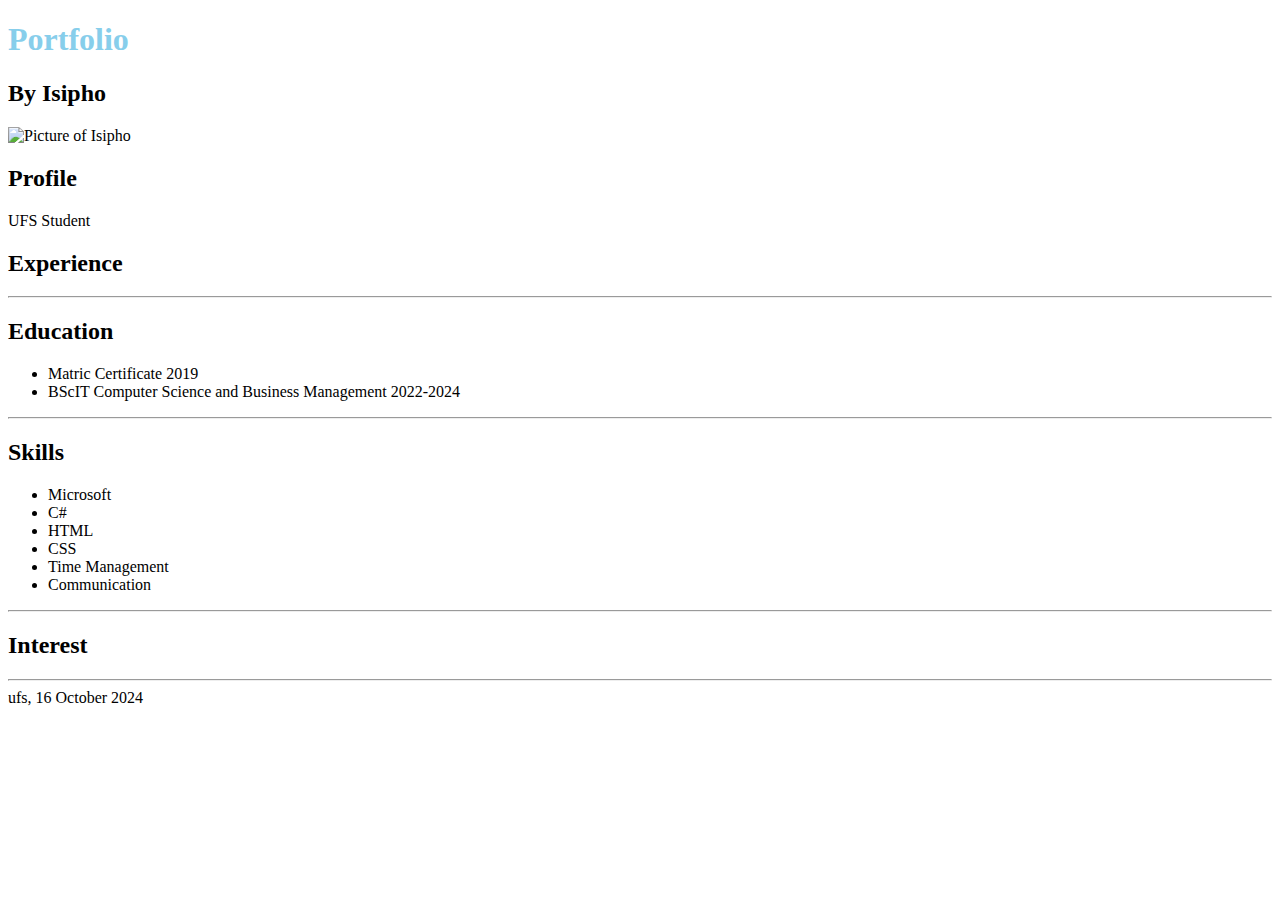
==== index.html @ 0172a611 "Made Portfolio Website" ====
<!DOCTYPE html>
<html lang="en">
<head>
    <meta charset="UTF-8">
    <meta name="viewport" content="width=<device-width>, initial-scale=1.0">
    <title>My Portfolio</title>
    <link rel="stylesheet" href="./styles.css"/>
</head>
<body>
    <nav>

    </nav>
    <h1>Portfolio</h1>
    <h2>By Isipho</h2>
    <img scr="..Portfolio-wesbite//image/Isipho.jpeg" alt="Picture of Isipho">
<section>
    <h2>Profile</h2>
    <p>UFS Student</p>
</section>
<section>
    <h2>Experience</h2>
    
    <hr>
</section>
<section>
    <h2>Education</h2>
    <ul>
        <li>Matric Certificate   2019</li>
        <li>BScIT Computer Science and Business Management  2022-2024</li>
    </ul>
    <hr>
</section>   
<section>
    <h2> Skills</h2>
    <ul>
        <li>Microsoft</li>
        <li>C#</li>
        <li>HTML</li>
        <li>CSS</li>
        <li>Time Management</li>
        <li>Communication</li>
    </ul>
    <hr>
</section>
<section>
    <h2>Interest</h2>
    <hr>
</section>
<footer>
    ufs, 16 October 2024
</footer>
</body>
</html>
---- styles.css ----
h1{
    color: skyblue;
}
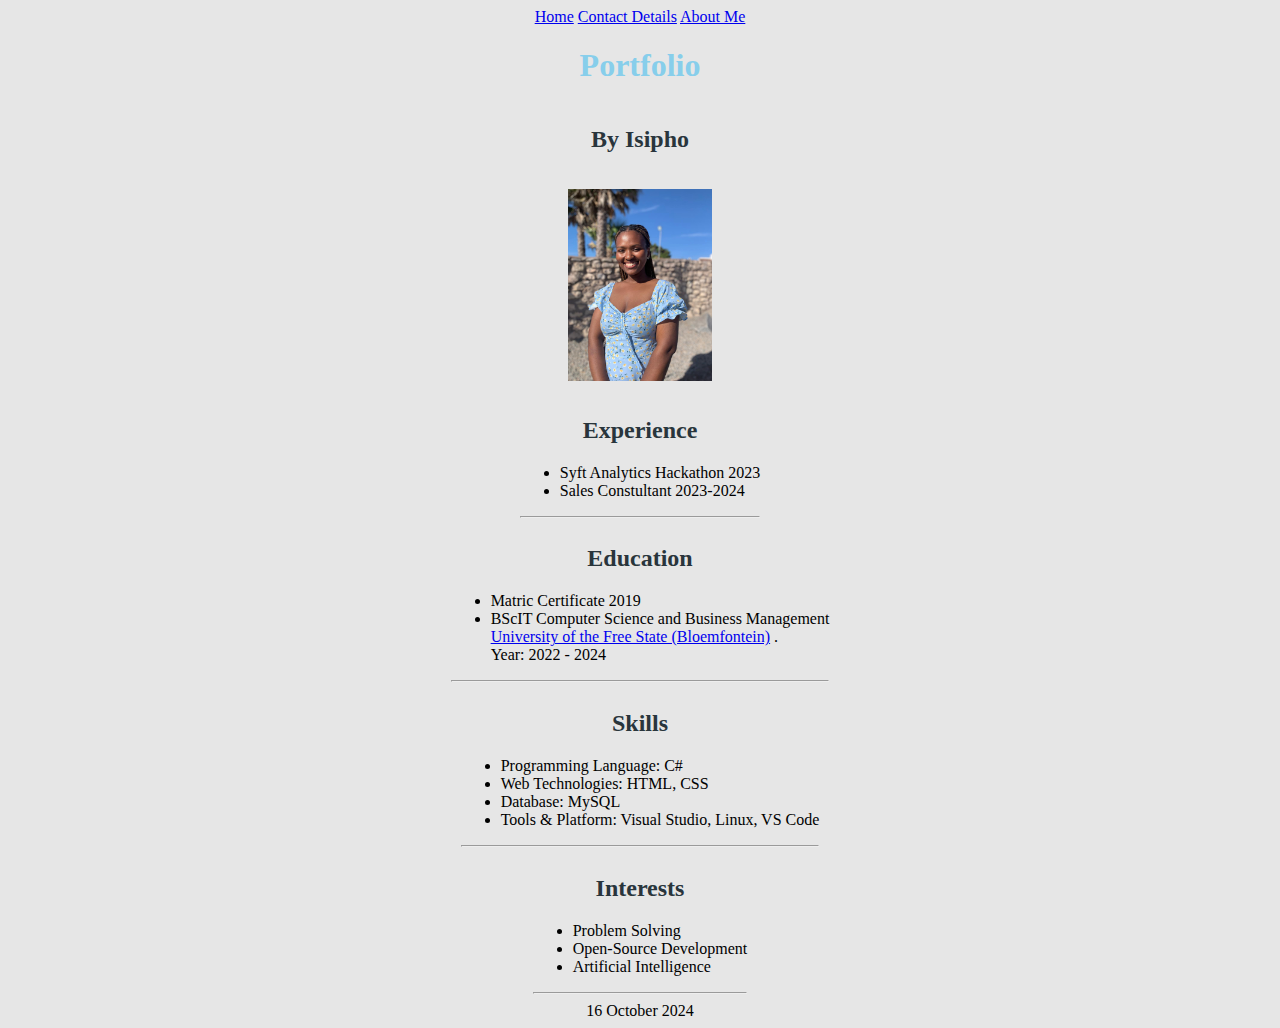
==== commit ffd5264d: "Added a new website" ====
--- a/index.html
+++ b/index.html
@@ -7,47 +7,59 @@
     <link rel="stylesheet" href="./styles.css"/>
 </head>
 <body>
-    <nav>
+    <nav class="navb">
+        <a href="index.html" hreflang="#"> Home</a>
+        <a href="contact.html">Contact Details</a>
+        <a href="aboutme.html">About Me</a>
 
     </nav>
     <h1>Portfolio</h1>
     <h2>By Isipho</h2>
-    <img scr="..Portfolio-wesbite//image/Isipho.jpeg" alt="Picture of Isipho">
-<section>
-    <h2>Profile</h2>
-    <p>UFS Student</p>
-</section>
-<section>
-    <h2>Experience</h2>
+   <p id=img>
+        <img src="image/Isipho.jpeg" alt="picture of Isipho">
+    </p>
     
-    <hr>
-</section>
-<section>
-    <h2>Education</h2>
-    <ul>
-        <li>Matric Certificate   2019</li>
-        <li>BScIT Computer Science and Business Management  2022-2024</li>
-    </ul>
-    <hr>
-</section>   
-<section>
-    <h2> Skills</h2>
-    <ul>
-        <li>Microsoft</li>
-        <li>C#</li>
-        <li>HTML</li>
-        <li>CSS</li>
-        <li>Time Management</li>
-        <li>Communication</li>
-    </ul>
-    <hr>
-</section>
-<section>
-    <h2>Interest</h2>
-    <hr>
-</section>
-<footer>
-    ufs, 16 October 2024
-</footer>
+    <section>
+        <h2>Experience</h2>
+        <ul>
+            <li>Syft Analytics Hackathon 2023</li>
+            <li>Sales Constultant 2023-2024</li>
+        </ul>
+        <hr>
+    </section>
+    <section>
+        <h2>Education</h2>
+        <ul>
+            <li>Matric Certificate   2019</li>
+            <li>BScIT Computer Science and Business Management 
+                <br> <a href="http://www.ufs.ac.za" target="_blank">University of the Free State (Bloemfontein)</a> . 
+                <br> Year: 2022 - 2024
+            </li>
+
+        </ul>
+        <hr>
+    </section>   
+    <section>
+        <h2> Skills</h2>
+        <ul>
+            <li>Programming Language: C#</li>
+            <li>Web Technologies: HTML, CSS</li>
+            <li>Database: MySQL</li>
+            <li>Tools & Platform: Visual Studio, Linux, VS Code</li>
+        </ul>
+        <hr>
+    </section>
+    <section>
+        <h2>Interests</h2>
+        <ul>
+            <li>Problem Solving</li>
+            <li>Open-Source Development</li>
+            <li>Artificial Intelligence</li>
+        </ul>
+        <hr>
+    </section>
+    <footer>
+        16 October 2024
+    </footer>
 </body>
 </html>--- a/styles.css
+++ b/styles.css
@@ -1,3 +1,39 @@
+img{
+    width: 100px;
+    height: 100px;
+    width: 15%;
+    height: 15%;
+    align-items: center;
+    margin: 0 auto;
+    display: flex;
+    
+}
+  
+#navb a:hover{
+    background-color: #575757;
+}
+
 h1{
     color: skyblue;
-}+}
+
+h2{
+    text-align: center;
+    color: #29353C;
+}
+
+body{
+    display: flex;
+    align-items: center;
+    flex-direction: column;
+    background-color: #E6E6E6;
+}
+
+#abm{
+    text-align: center;
+    border: 4px;
+}
+
+#det{
+    align-items: center;
+}
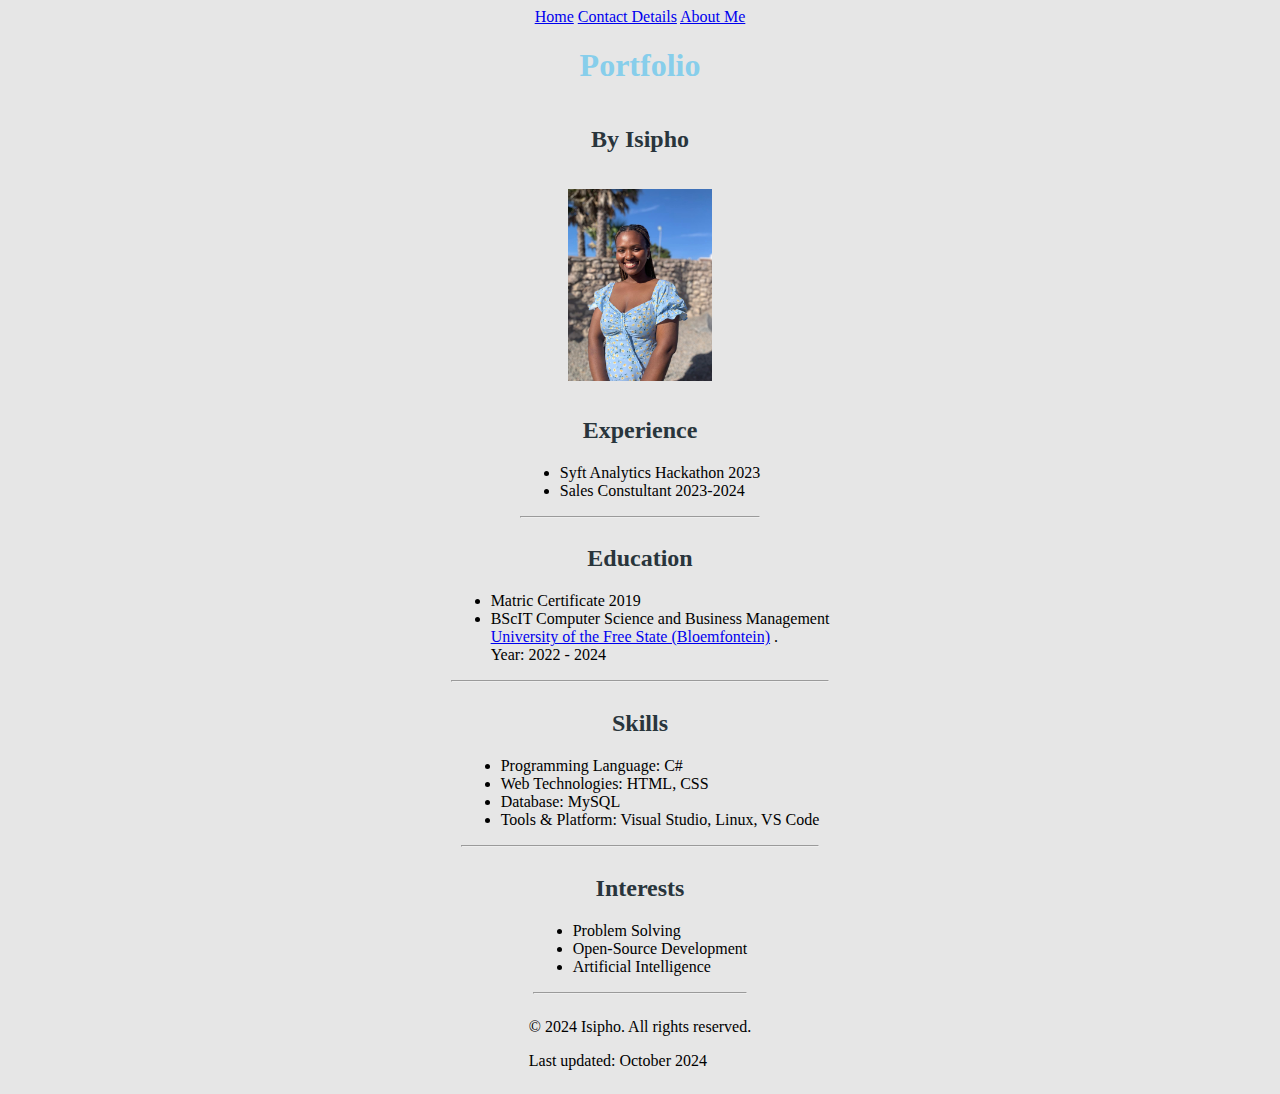
==== commit a2a6f4e6: "Update index.html" ====
--- a/index.html
+++ b/index.html
@@ -59,7 +59,8 @@
         <hr>
     </section>
     <footer>
-        16 October 2024
+        <p>&copy; 2024 Isipho. All rights reserved.</p>
+        <p>Last updated: October 2024</p>
     </footer>
 </body>
-</html>+</html>
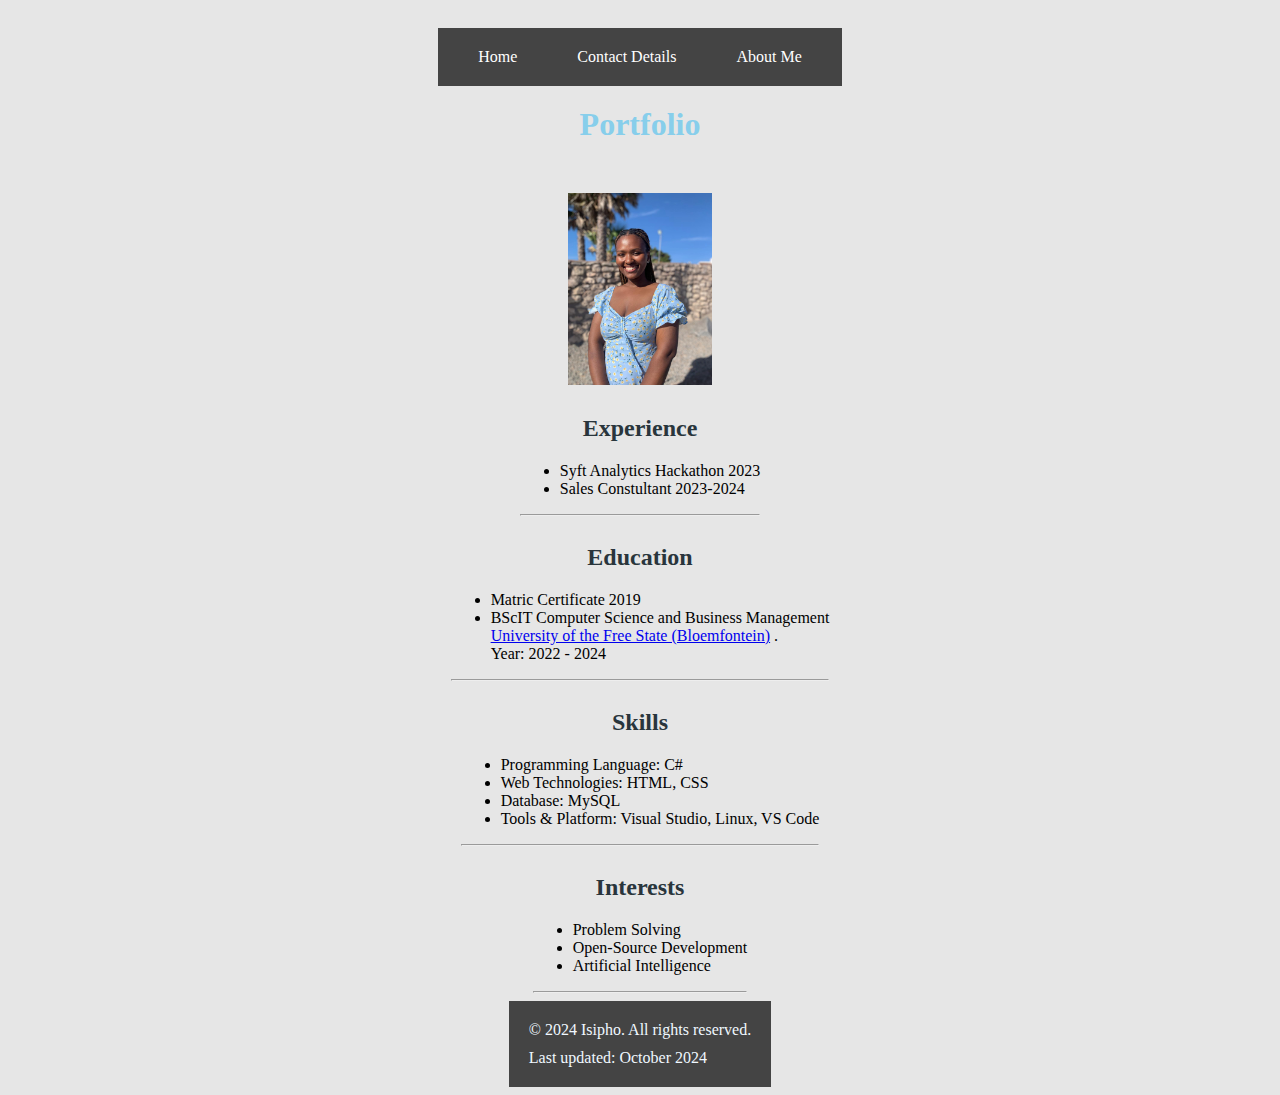
==== commit c12cb4ca: "added nav" ====
--- a/index.html
+++ b/index.html
@@ -2,19 +2,23 @@
 <html lang="en">
 <head>
     <meta charset="UTF-8">
-    <meta name="viewport" content="width=<device-width>, initial-scale=1.0">
+    <meta name="viewport" content="width=device-width, initial-scale=1.0">
     <title>My Portfolio</title>
     <link rel="stylesheet" href="./styles.css"/>
+    <script defer src="./script.js"></script>
 </head>
 <body>
-    <nav class="navb">
-        <a href="index.html" hreflang="#"> Home</a>
-        <a href="contact.html">Contact Details</a>
-        <a href="aboutme.html">About Me</a>
-
-    </nav>
-    <h1>Portfolio</h1>
-    <h2>By Isipho</h2>
+    <header>
+        <nav class="navb">
+            <a href="index.html" hreflang="#"> Home</a>
+            <a href="contact.html">Contact Details</a>
+            <a href="aboutme.html">About Me</a>
+    
+        </nav>
+        <h1>Portfolio</h1>
+        
+    </header>
+    
    <p id=img>
         <img src="image/Isipho.jpeg" alt="picture of Isipho">
     </p>
@@ -63,4 +67,4 @@
         <p>Last updated: October 2024</p>
     </footer>
 </body>
-</html>
+</html>--- a/styles.css
+++ b/styles.css
@@ -7,6 +7,33 @@
     margin: 0 auto;
     display: flex;
     
+}
+
+header {
+    /* background-color: #333; */
+    color: white;
+    padding: 20px;
+    text-align: center;
+}
+
+.navb {
+    display: flex;
+    justify-content: center;
+    background-color: #444;
+    padding: 10px;
+}
+
+.navb a {
+    color: white;
+    text-decoration: none;
+    padding: 10px 20px;
+    margin: 0 10px;
+    border-radius: 5px;
+    transition: background-color 0.3s;
+}
+
+.navb a:hover {
+    background-color: #555;
 }
   
 #navb a:hover{
@@ -28,10 +55,44 @@
     flex-direction: column;
     background-color: #E6E6E6;
 }
+footer{
+    background-color: #444;
+    color: aliceblue;
+    padding: 10px 20px;
+}
+main #con{
+    margin: 20px;
+    padding: 15px;
+    background-color: white;
+    border-radius: 5px;
+    box-shadow: 0 2px 5px rgba(0, 0, 0, 0.1);
+}
+
+h1, h2, h4 {
+    margin: 20px 0;
+}
+
+p {
+    margin: 10px 0;
+}
+
+#disp{
+    margin: 20px auto;
+    padding: 15px;
+    max-width: 800px; /* Center and limit the width */
+    background-color: white;
+    border-radius: 5px;
+    box-shadow: 0 2px 5px rgba(0, 0, 0, 0.1);
+}
 
 #abm{
     text-align: center;
     border: 4px;
+    margin: 20px auto;
+    padding: 15px;
+    max-width: 500px; /* Center and limit the width */
+    border-radius: 5px;
+    box-shadow: 0 2px 5px rgba(0, 0, 0, 0.1);
 }
 
 #det{
